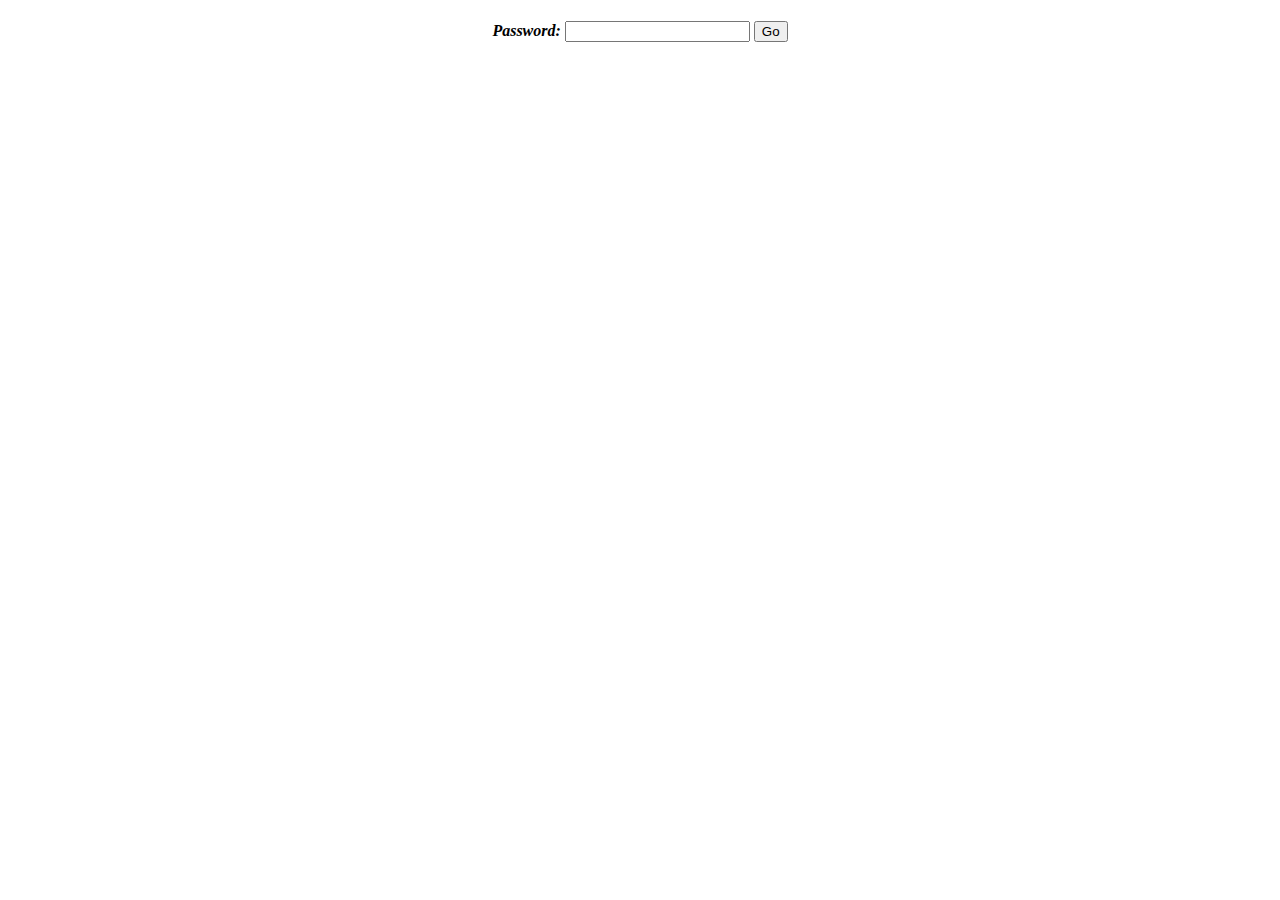
==== lessons.html @ 789d4ddd "added lessons" ====
<!DOCTYPE html>
<html lang="en">
<head>
    <meta charset="UTF-8">
    <title>CR Lessons</title>

    <!-- start header -->
    <script src="https://code.jquery.com/jquery-3.3.1.min.js" integrity="sha256-FgpCb/KJQlLNfOu91ta32o/NMZxltwRo8QtmkMRdAu8=" crossorigin="anonymous"></script>
    <script src="https://sharptopco.github.io/cloudcard-website/shared/parameters.js"></script>
    <!--<script src="https://sharptopco.github.io/crstories/stories.js"></script>-->
    <!--<script src="https://sharptopco.github.io/crstories/lessons.js"></script>-->
    <!--<link rel="stylesheet" href="https://sharptopco.github.io/crstories/index.css" />-->
    <script src="lessons.js"></script>
    <link rel="stylesheet" href="index.css" />
    <!-- end header -->

</head>
<body>
<div id="loading-indicator">
    <h4>Password: <input type="password" id="password" /> <button id="password-button">Go</button> </h4>
</div>
<div id="story-container" hidden>
    <div id="stories"></div>
</div>

</body>
</html>
---- index.css ----
h1 {
    font-weight: bold;
}

h4 {
    font-style: italic;
}

.qrcode {
    border: 5px solid white;
    width:256px;
    height:256px;
    margin:1em;
}

.story {
    background-color: #ddd;
    margin: 1em;
    display: flex;
    flex-direction: column;
    justify-content: center;
    align-items: center;
    min-height: 300px;
    border-radius: 10%;
    padding: 1.1em 0;
}

.description {
    width: 325px;
    text-align: center;
}

.button {
    -moz-box-sizing: border-box;
    -webkit-box-sizing: border-box;
    box-sizing: border-box;
    font-family: "proxima-nova","Helvetica Neue",Helvetica,Arial,sans-serif;
    font-weight: 700;
    font-size: 16px;
    letter-spacing: 1px;
    font-family: "proxima-nova";
    font-size: 15px;
    text-transform: uppercase;
    letter-spacing: 2px;
    font-weight: 600;
    font-style: normal;
    text-decoration: none;
    padding: 1em 1.75em;
    background-color: #36b3a8;
    -moz-osx-font-smoothing: grayscale;
    -webkit-font-smoothing: antialiased;
    display: inline-block;
    line-height: 1em;
    margin: 0 10px;
    color: #fff;
    border: none;
    -webkit-transition: background-color .1s 0s ease-in-out,color .1s 0s ease-in-out;
    -moz-transition: background-color .1s 0s ease-in-out,color .1s 0s ease-in-out;
    -ms-transition: background-color .1s 0s ease-in-out,color .1s 0s ease-in-out;
    -o-transition: background-color .1s 0s ease-in-out,color .1s 0s ease-in-out;
    transition: background-color .1s 0s ease-in-out,color .1s 0s ease-in-out;
    -webkit-border-radius: 300px;
    border-radius: 300px;
}

a:link, a:visited {
    text-decoration: none;
    color: #000;
}

@media print {
    .story {page-break-after: always;}
}

#stories {
    display: flex;
    flex-direction: row;
    justify-content: space-evenly;
    width: 100%;
    flex-wrap: wrap;
}

.notification {
    margin-top: 1em;
    background-color: gold;
    text-align: center;
    padding: 0.2em;
}

.story-image {
    max-width: 256px;
    max-height: 256px;
    border-radius: 10%;
}

#subject-heading {
    padding: 0 1em;
}

#player-elements {
    padding-bottom: 1em;
}

#subject-header {
    display: flex;
    flex-direction: row;
    flex-wrap: wrap;
    justify-content: space-evenly;
    width: 100%;
}

.subject-header-item {    
    background-color: #ddd;
    padding: 0.2em 0.25em;
    margin: 0.2em 0.1em;
    display: inline-block;
}

#loading-indicator {
    text-align: center;
}
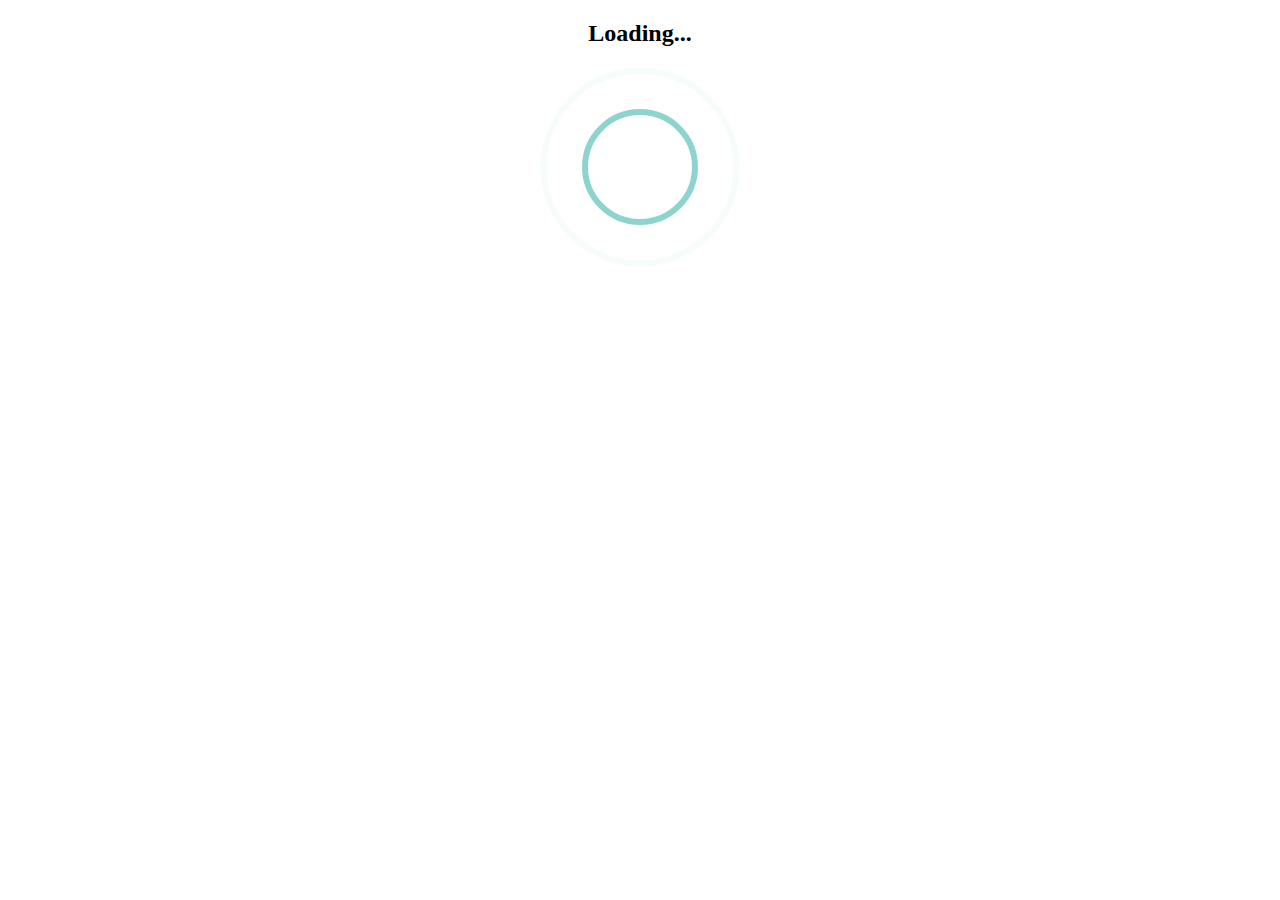
==== commit 45c7f027: "renamed password container and removed password comment" ====
--- a/lessons.html
+++ b/lessons.html
@@ -7,7 +7,6 @@
     <!-- start header -->
     <script src="https://code.jquery.com/jquery-3.3.1.min.js" integrity="sha256-FgpCb/KJQlLNfOu91ta32o/NMZxltwRo8QtmkMRdAu8=" crossorigin="anonymous"></script>
     <script src="https://sharptopco.github.io/cloudcard-website/shared/parameters.js"></script>
-    <!--<script src="https://sharptopco.github.io/crstories/stories.js"></script>-->
     <!--<script src="https://sharptopco.github.io/crstories/lessons.js"></script>-->
     <!--<link rel="stylesheet" href="https://sharptopco.github.io/crstories/index.css" />-->
     <script src="lessons.js"></script>
@@ -17,11 +16,15 @@
 </head>
 <body>
 <div id="loading-indicator">
-    <h4>Password: <input type="password" id="password" /> <button id="password-button">Go</button> </h4>
+    <h2>Loading...</h2>
+    <img src="https://sharptopco.github.io/crstories/Ripple-2s-200px.gif">
 </div>
 <div id="story-container" hidden>
     <div id="stories"></div>
 </div>
+<div id="password-container" hidden>
+    <h4>Password: <input type="password" id="password" /> <button id="password-button">Go</button> </h4>
+</div>
 
 </body>
 </html>
--- a/index.css
+++ b/index.css
@@ -118,4 +118,8 @@
 
 #loading-indicator {
     text-align: center;
+}
+
+#password-container {
+    text-align: center;
 }